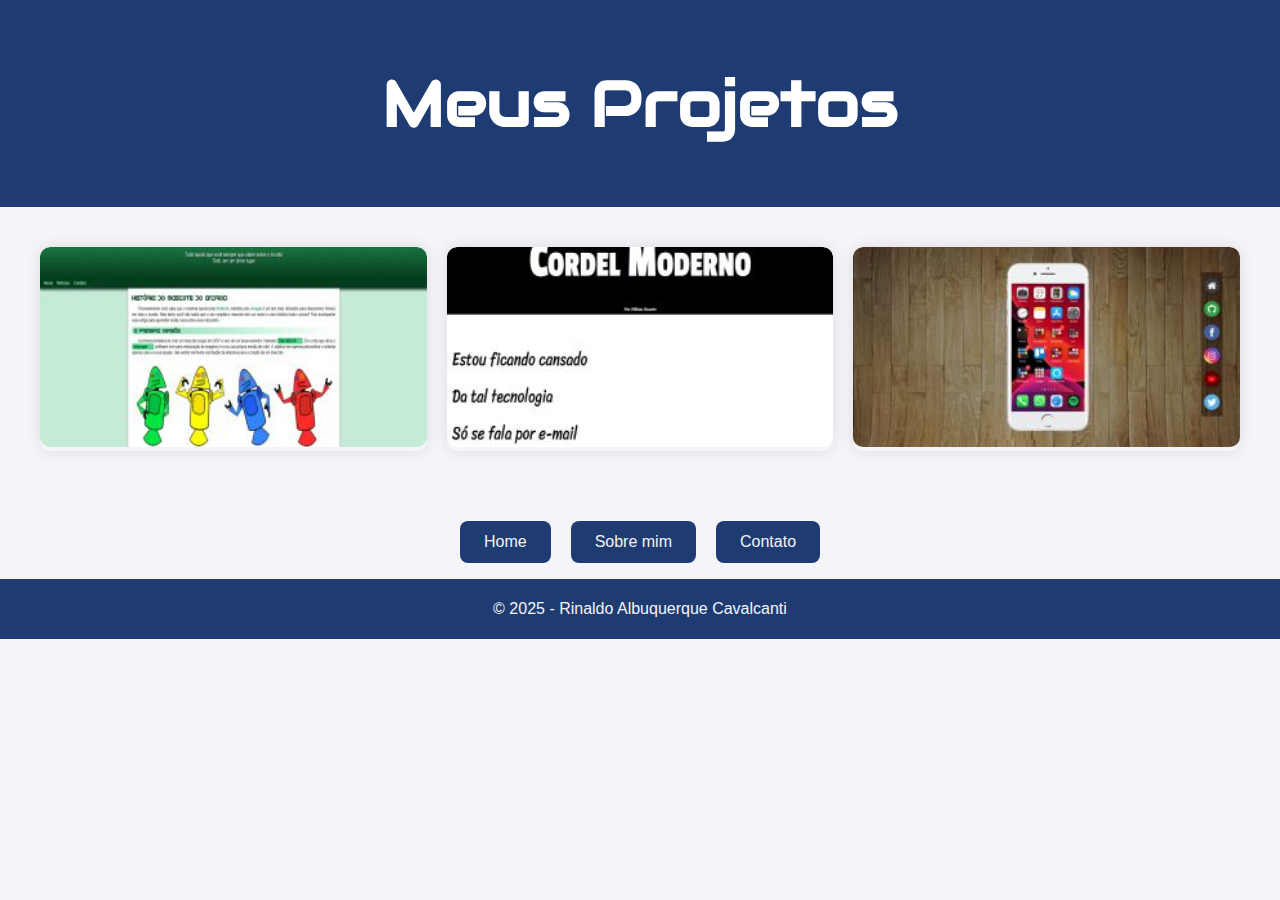
==== projetos.html @ 31a3c3e1 "portifólio atualizado" ====
<!DOCTYPE html>
<html lang="pt-BR">
<head>
    <meta charset="UTF-8">
    <meta name="viewport" content="width=device-width, initial-scale=1.0">
    <title>Projetos</title>
    <link rel="stylesheet" href="estilo/projetos.css">
    <link rel="stylesheet" href="https://cdnjs.cloudflare.com/ajax/libs/font-awesome/6.0.0-beta3/css/all.min.css">
</head>
<body>

    <!-- CABEÇALHO -->
    <header>
        <h1>Meus Projetos</h1>
    </header>

    <!-- SEÇÃO DE PROJETOS -->
    <section class="projetos">
        <div class="projeto">
            <img src="imagens/projeto-android.jpg" alt="Projeto 1" class="imagem-projeto">
            <button class="ver-mais" data-modal="modal1">Ver Mais</button>
        </div>
        <div class="projeto">
            <img src="imagens/projeto-cordel.jpg" alt="Projeto 2" class="imagem-projeto">
            <button class="ver-mais" data-modal="modal2">Ver Mais</button>
        </div>
        <div class="projeto">
            <img src="imagens/projeto-midias.jpg" alt="Projeto 3" class="imagem-projeto">
            <button class="ver-mais" data-modal="modal3">Ver Mais</button>
        </div>
    </section>

    <!-- JANELAS MODAIS -->
    <div id="modal1" class="modal">
        <div class="modal-conteudo">
            <span class="fechar">&times;</span>
            <div class="descricao-modal">
                <h2>Android</h2>
                <p><strong>Descrição do Projeto:</strong> Android - A Criação do Mascote
                    Este projeto foi desenvolvido durante uma aula de desenvolvimento web, com o objetivo de criar uma página informativa sobre o mascote do Android, o "Bugdroid". Utilize HTML e CSSe CSS para estruturar e estilizar a página, com foco na simplicidade e na responsividade, garantindo uma boa experiência em diferentes dispositivos.
                    
                    A estrutura da página foi construída de forma a destacar a história por trás do mascote, utilizando técnicas de design para apresentar o conteúdo de forma clara e visualmente atraente. Para o layout, optei por um design limpo e moderno, com núcleos que remetem ao próprio sistema Android.
                    
                    As ferramentas utilizadas incluem:
                    
                    HTML para a estrutura do conteúdo.
                    
                    CSS para design e layout responsivo.
                    
                    JavaScript (se necessário) para a interação e funcionalidades como animações e transições.
                    
                    Este projeto reflete meu aprendizado nas áreas de design de interfaces e desenvolvimento web, com ênfase em boas práticas de usabilidade e acessibilidade.</p>
                <a href="https://rinaldoalbuquerque.github.io/android.html/" target="_blank" class="btn">Ver Projeto</a>
            </div>
        </div>
    </div>

    <div id="modal2" class="modal">
        <div class="modal-conteudo">
            <span class="fechar">&times;</span>
            <div class="descricao-modal">
                <h2>Projeto Cordel Moderno</h2>
                <p><strong>Descrição do Projeto:</strong> Cordel Encantado de Milton Duarte
                    O projeto "Cordel Encantado de Milton Duarte" foi desenvolvido em HTML e CSS com o objetivo de praticar o uso de imagens , posicionamento e fundosfoi desenvolvido em HTML e CSS com o objetivo de praticar o uso de imagens , posicionamento e planos de fundo no design de páginas web. A inspiração veio do estilo tradicional do cordel literário , e uma ideialiterário, a ideia foi criar uma página visualmente rica, que remetesse ao clima único e artístico dos cordéis populares.
                    
                    Utilizando HTML para estruturação de página e CSS para o design , explorei diversas técnicas de posicionamento de elementos , criando umpara o design, explorei diversas técnicas de posicionamento de elementos, criando um layout fluido e dinâmico. O uso de imagens foi essencial para dar vida ao conteúdo, e aplicar fundos criativos para melhorar a estética e personalização do projeto.
                    
                    As principais ferramentas e conceitos de trabalho nesse projeto incluem:
                    
                    HTML para a criação de conteúdo estruturado.
                    
                    CSS para posicionamento de imagens e controle de layouts responsivos.
                    
                    Backgrounds para criar atmosferas visuais condizentes com o tema do cordel.
                    
                    Esse projeto me permitiu aprimorar minhas habilidades em design de páginas e melhorar a aplicação de técnicas de layout no desenvolvimento de sites.
                    
                    </p>
                <a href="https://rinaldoalbuquerque.github.io/projeto-cordel/" target="_blank" class="btn">Ver Projeto</a>
            </div>
        </div>
    </div>

    <div id="modal3" class="modal">
        <div class="modal-conteudo">
            <span class="fechar">&times;</span>
            <div class="descricao-modal">
                <h2>Midias Sociais</h2>
                <p><strong>Descrição do Projeto:</strong> Mídias Sociais
                    O projeto "Mídias Sociais" foi desenvolvido em HTML e CSS durante uma aula, com o objetivo de praticar o uso de imagens de fundo , botões interativos , iframes , listas e links . A proposta foi criar uma página visualmente atrativa, com uma interface simples e intuitiva, simulando uma plataforma de redes sociais.
                    
                    No projeto, utilizei imagens de fundo para dar um toque dinâmico e moderno à página, além de criar botões interativos com CSS para melhorar a experiência do usuário. A utilização de iframes permitiu a incorporação de conteúdo externo, enquanto as listas e links foram usados ​​para organizar informações e fornecer navegação entre diferentes rótulos.
                    
                    As principais ferramentas e conceitos explorados neste projeto incluem:
                    
                    HTML para estruturar o conteúdo da página.
                    
                    CSS para criar um design moderno e interativo, com foco em imagens de fundo e botões dinâmicos.
                    
                    IFRAMES para incorporar conteúdos de outras fontes.
                    
                    Listas e links para organizar o conteúdo e permitir a navegação.
                    
                    Esse projeto foi uma excelente oportunidade para consolidar minhas habilidades em criar páginas interativas e responsivas, utilizando elementos importantes para a construção de sites modernos.
                    
                    </p>
                <a href="https://rinaldoalbuquerque.github.io/projeto-social/" target="_blank" class="btn">Ver Projeto</a>
            </div>
        </div>
    </div>

    <div class="botoes-navegacao">
        <a href="index.html" class="btn">Home</a>
        <a href="sobre-mim.html" class="btn">Sobre mim</a>
        <a href="contato.html" class="btn">Contato</a>
    </div>

    <!-- RODAPÉ -->
    <footer>
        <p>&copy; 2025 - Rinaldo Albuquerque Cavalcanti</p>
    </footer>

    <!-- Link para o arquivo JavaScript -->
    <script src="projetos.js"></script>

</body>
</html>
---- estilo/projetos.css ----
@charset "utf-8";

@import url('https://fonts.googleapis.com/css2?family=Audiowide&display=swap');

/* ====== ESTILO DA PÁGINA DE PROJETOS ====== */
body {
    font-family: Arial, sans-serif;
    margin: 0;
    padding: 0;
    background: #f4f4f9;
    text-align: center;
    height: 100vh;
    width: 100vw;
}

/* ====== CABEÇALHO ====== */
header {
    padding: 20px;
    background-color: #1e3c72;
    color: white;
    font-size: 2em;
}

header h1{
    font-family: "Audiowide", sans-serif;
}

/* ====== SEÇÃO DE PROJETOS ====== */
.projetos {
    display: grid;
    grid-template-columns: repeat(auto-fill, minmax(300px, 1fr));
    gap: 20px;
    padding: 40px;
}

.projeto {
    position: relative;
    overflow: hidden;
    border-radius: 10px;
    box-shadow: 0 0 15px rgba(0, 0, 0, 0.1);
    transition: transform 0.3s ease;
}

.imagem-projeto {
    width: 100%;
    height: 200px;
    object-fit: cover;
    transition: transform 0.3s ease;
    border-radius: 10px;
}

.projeto:hover .imagem-projeto {
    transform: scale(1.1); /* Efeito de zoom */
}

.ver-mais {
    display: none;
    position: absolute;
    bottom: 20px;
    left: 50%;
    transform: translateX(-50%);
    background-color: #1e3c72;
    color: white;
    padding: 10px 20px;
    border: none;
    border-radius: 5px;
    font-size: 1.2em;
    cursor: pointer;
    transition: background-color 0.3s ease;
}

.projeto:hover .ver-mais {
    display: block;
}

.ver-mais:hover {
    background-color: #2a5298;
}

/* ====== JANELA MODAL ====== */
.modal {
    display: none;
    position: fixed;
    top: 0;
    left: 0;
    width: 100%;
    height: 100%;
    background-color: rgba(0, 0, 0, 0.7);
    justify-content: center;
    align-items: center;
    z-index: 1000;
}

.modal-conteudo {
    display: flex;
    background-color: white;
    padding: 30px;
    border-radius: 10px;
    max-width: 900px;
    width: 80%;
}

.imagem-modal {
    width: 300px;
    height: 300px;
    object-fit: cover;
    margin-right: 30px;
    border-radius: 10px;
}

.descricao-modal h2 {
    font-size: 2em;
    margin-bottom: 10px;
}

.descricao-modal p {
    font-size: 1.2em;
    line-height: 1.5;
}

.fechar {
    position: absolute;
    top: 20px;
    right: 20px;
    font-size: 2em;
    color: #1e3c72;
    cursor: pointer;
}

.fechar:hover {
    color: #2a5298;
}

/* ====== RESPONSIVIDADE ====== */
@media (max-width: 768px) {
    .modal-conteudo {
        flex-direction: column;
        text-align: center;
    }

    .imagem-modal {
        width: 100%;
        height: auto;
    }
}

.botoes-navegacao{
    display: flex;
    justify-content: center;
    gap: 20px;
    margin-top: 30px;
}

.btn{
    background-color: #1e3c72;
    color: #f4f4f9;
    font-size: 1em;
    padding: 12px 24px;
    text-decoration: none;
    border-radius: 8px;
    
}

.btn:hover{
    background-color: #2270f7;
   
}


footer{

    background-color: #1e3c72;
   
}
footer > p{
    padding: 21px;
    color: #f4f4f9;
}
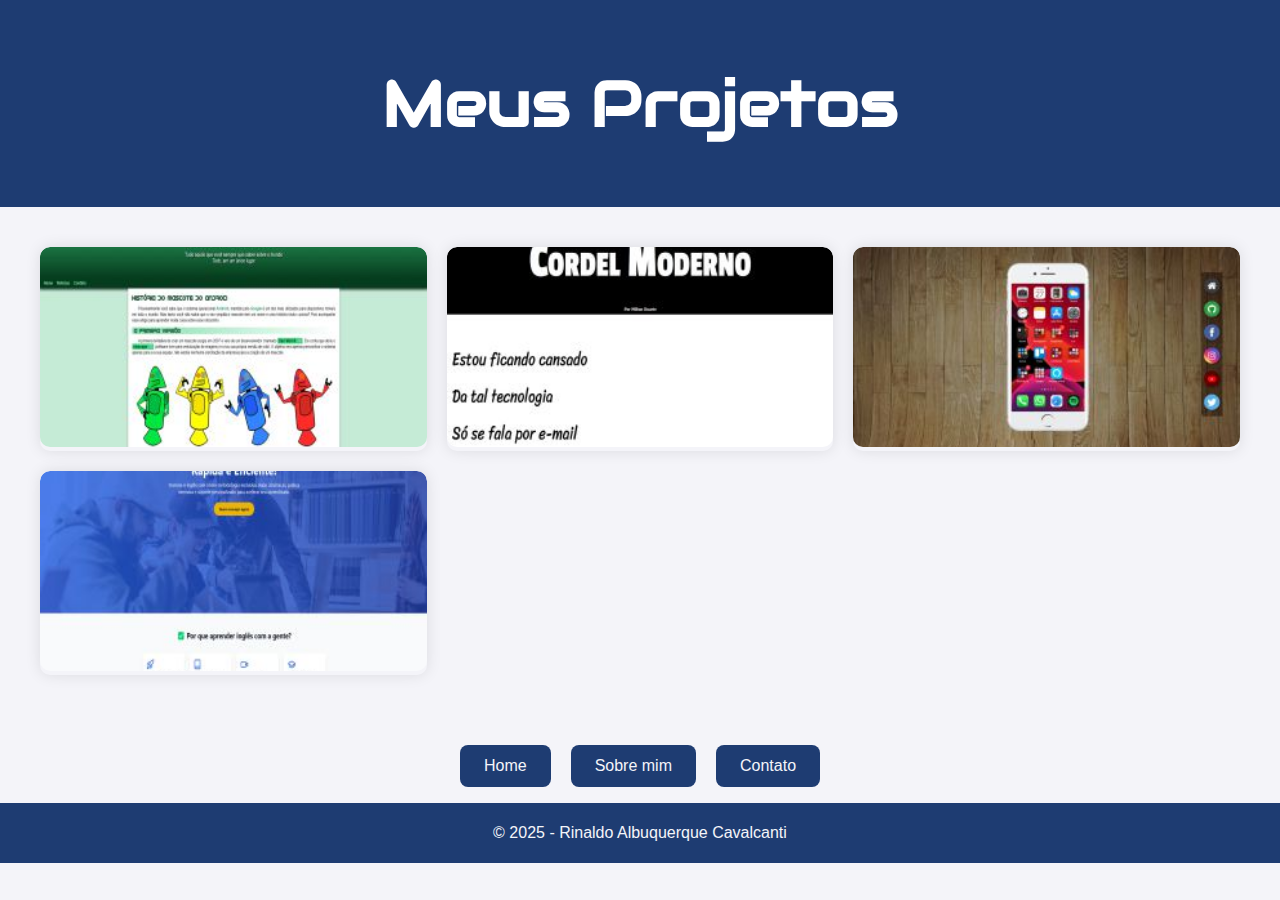
==== commit 337bb79b: "novo projeto adcionado" ====
--- a/projetos.html
+++ b/projetos.html
@@ -28,6 +28,12 @@
             <img src="imagens/projeto-midias.jpg" alt="Projeto 3" class="imagem-projeto">
             <button class="ver-mais" data-modal="modal3">Ver Mais</button>
         </div>
+
+        <div class="projeto">
+            <img src="imagens/curdo-inglês.jpg" alt="Projeto 4" class="imagem-projeto">
+            <button class="ver-mais" data-modal="modal4">Ver Mais</button>
+        </div>
+
     </section>
 
     <!-- JANELAS MODAIS -->
@@ -109,6 +115,30 @@
         </div>
     </div>
 
+    <div id="modal4" class="modal">
+        <div class="modal-conteudo">
+            <span class="fechar">&times;</span>
+            <div class="descricao-modal">
+                <h2>Midias Sociais</h2>
+                <p>
+                    📌 Curso de Inglês - Landing Page Interativa
+
+                    Desenvolvi uma landing page moderna e responsiva para a apresentação de um curso de inglês, focada em conversão e experiência do usuário. O projeto inclui cláusulas bem estruturadas, como apresentação do curso, metodologia, benefícios, planos de assinatura e um formulário de contato.
+                    
+                    Utilize HTML, CSS e JavaScript para criar transições suaves entre as opções, garantindo uma navegação fluida. O design é otimizado para diferentes dispositivos, proporcionando uma experiência acessível e intuitiva.
+                    
+                    🔗 Principais recursos:✔️ Chamadas paraResposta
+                    ✔️Estrutura organizada com rolagem suave entre rótulos.
+                    ✔️ Chamadas para ação estratégica para aumentar investimentos.
+                    ✔️ Layout responsivo para desktop e mobile.
+                    
+                    🚀 Tecnologias utilizadas: HTML, CSS, JavaScript. 
+                    </p>
+                <a href="https://coruscating-jalebi-ec8729.netlify.app/" target="_blank" class="btn">Ver Projeto</a>
+            </div>
+        </div>
+    </div>
+
     <div class="botoes-navegacao">
         <a href="index.html" class="btn">Home</a>
         <a href="sobre-mim.html" class="btn">Sobre mim</a>
